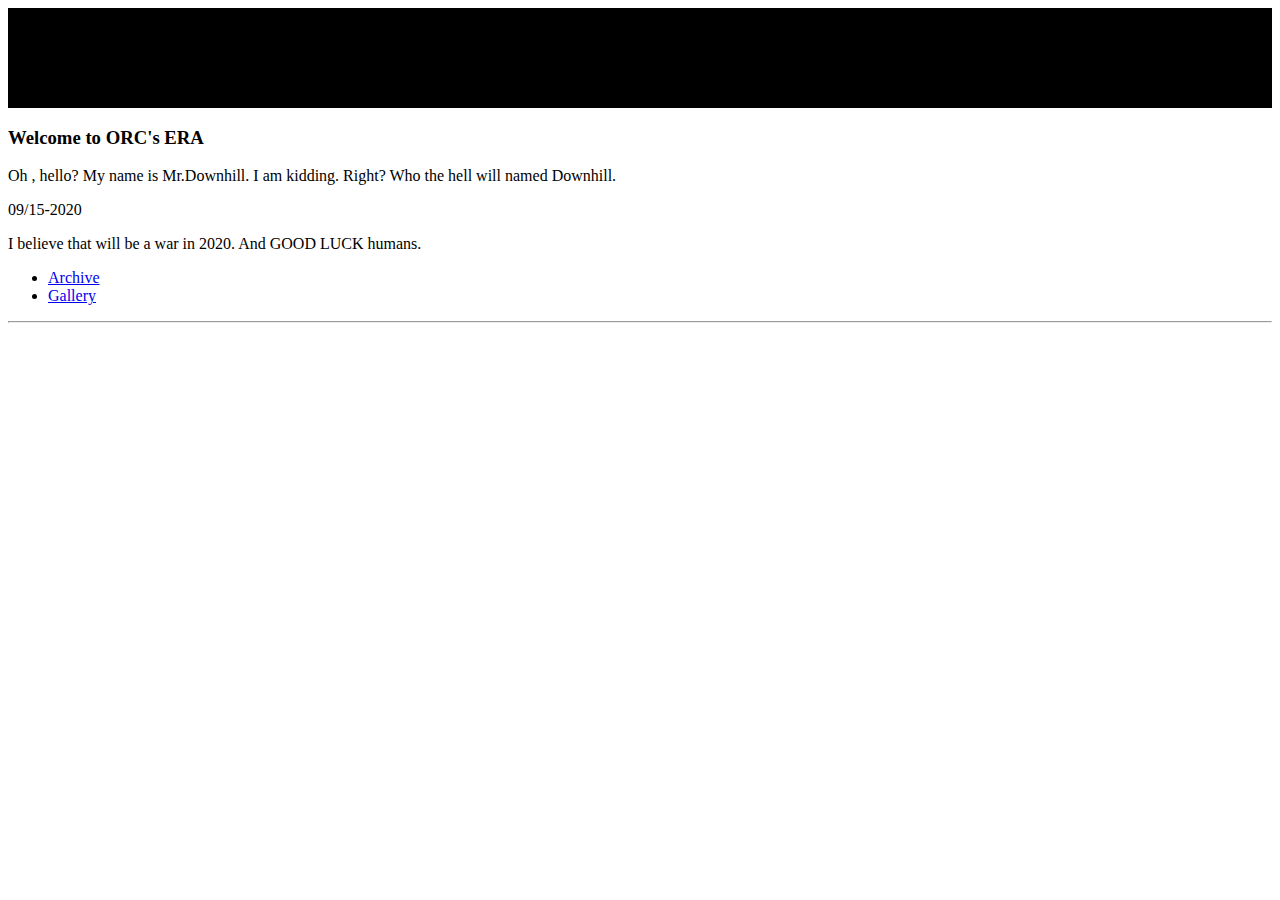
==== index.html @ 1ee69775 "Update index.html" ====
<html>
  <head>
    <title>Welcome to ORC's ERA</title>
  <style>
    .top{
      width:100%;
      height:100px;
      margin:0 auto;
      padding:0;
      background:black;
    }
    </style>
  
  </head>
  <body>
<div class="top">
    </div>

<h3>Welcome to ORC's ERA</h3>

<p>Oh , hello? My name is Mr.Downhill. I am kidding. Right? Who the hell will named Downhill.</p>

<p>09/15-2020</p>

<p>I believe that will be a war in 2020. And GOOD LUCK humans.</p>

<ul>
<li><a href="http://orcsera.com/archive">Archive</a></li>
<li><a href="http://orcsera.com/gallery">Gallery</a></li>
</ul>

<address>
<hr>  
  </address>

</body>
</html>
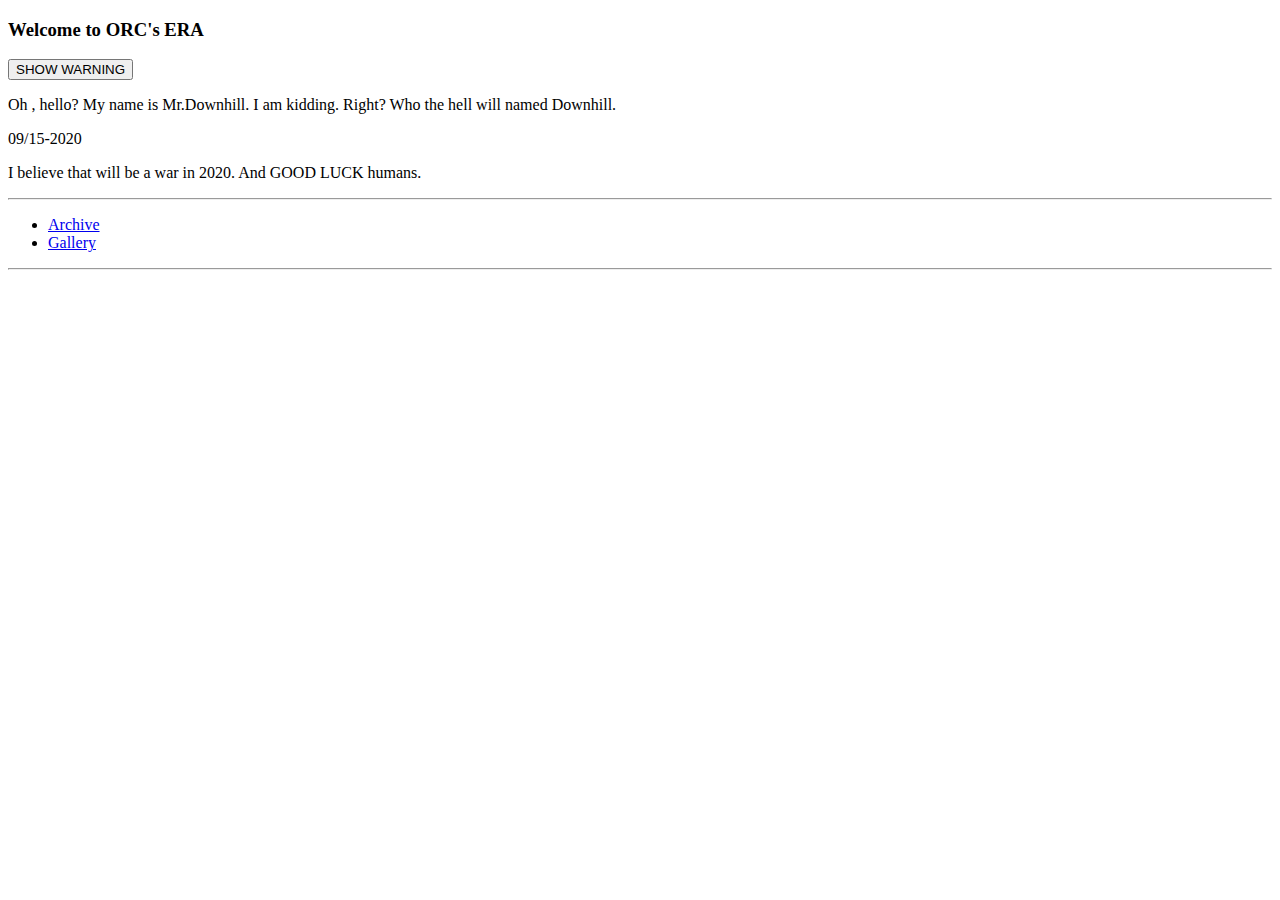
==== commit 23f5ad4f: "Update index.html" ====
--- a/index.html
+++ b/index.html
@@ -1,37 +1,27 @@
+<!doctype html >
 <html>
-  <head>
-    <title>Welcome to ORC's ERA</title>
-  <style>
-    .top{
-      width:100%;
-      height:100px;
-      margin:0 auto;
-      padding:0;
-      background:black;
-    }
-    </style>
-  
+<meta content="text/html; charset=utf-8" http-equiv="content-type">
+  <head><title>Welcome to ORC's ERA</title>
+    <link type="text/css" rel="stylesheet" href="css.css" />
+    <script src="script.js"></script>
   </head>
-  <body>
+<body>
 <div class="top">
-    </div>
+<h3>Welcome to ORC's ERA</h3><input type="button" onclick = "showAlert()" value = "SHOW WARNING" />
+</div>
+<div class="middle">
 
-<h3>Welcome to ORC's ERA</h3>
 
 <p>Oh , hello? My name is Mr.Downhill. I am kidding. Right? Who the hell will named Downhill.</p>
-
 <p>09/15-2020</p>
-
 <p>I believe that will be a war in 2020. And GOOD LUCK humans.</p>
-
+<hr>
 <ul>
-<li><a href="http://orcsera.com/archive">Archive</a></li>
-<li><a href="http://orcsera.com/gallery">Gallery</a></li>
+  <li><a href="http://orcsera.com/archive">Archive</a></li>
+  <li><a href="http://orcsera.com/gallery">Gallery</a></li>
 </ul>
-
-<address>
-<hr>  
-  </address>
-
+<hr>
+</div>
+<address> </address>
 </body>
 </html>
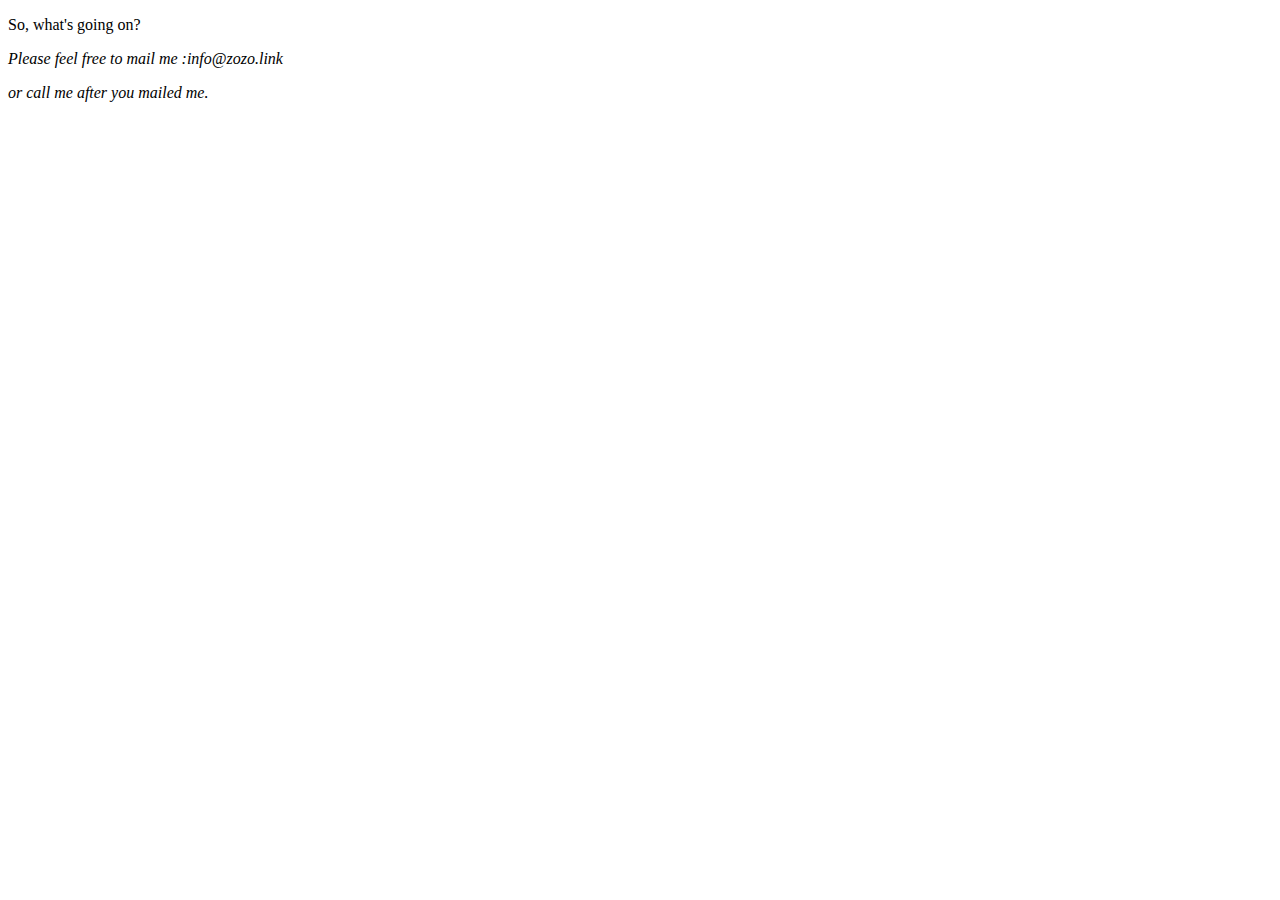
==== commit ddf69199: "Update index.html" ====
--- a/index.html
+++ b/index.html
@@ -1,27 +1,14 @@
 <!doctype html >
 <html>
 <meta content="text/html; charset=utf-8" http-equiv="content-type">
-  <head><title>Welcome to ORC's ERA</title>
-    <link type="text/css" rel="stylesheet" href="css.css" />
-    <script src="script.js"></script>
+  <head><title>RORO roro RORO roro RORO roro</title>
+   
   </head>
-<body>
-<div class="top">
-<h3>Welcome to ORC's ERA</h3><input type="button" onclick = "showAlert()" value = "SHOW WARNING" />
-</div>
-<div class="middle">
-
-
-<p>Oh , hello? My name is Mr.Downhill. I am kidding. Right? Who the hell will named Downhill.</p>
-<p>09/15-2020</p>
-<p>I believe that will be a war in 2020. And GOOD LUCK humans.</p>
-<hr>
-<ul>
-  <li><a href="http://orcsera.com/archive">Archive</a></li>
-  <li><a href="http://orcsera.com/gallery">Gallery</a></li>
-</ul>
-<hr>
-</div>
-<address> </address>
+<body> 
+  <p>So, what's going on?
+   <address>
+     <p>Please feel free to mail me :info@zozo.link
+     <p>or call me after you mailed me.
+  </address>
 </body>
 </html>
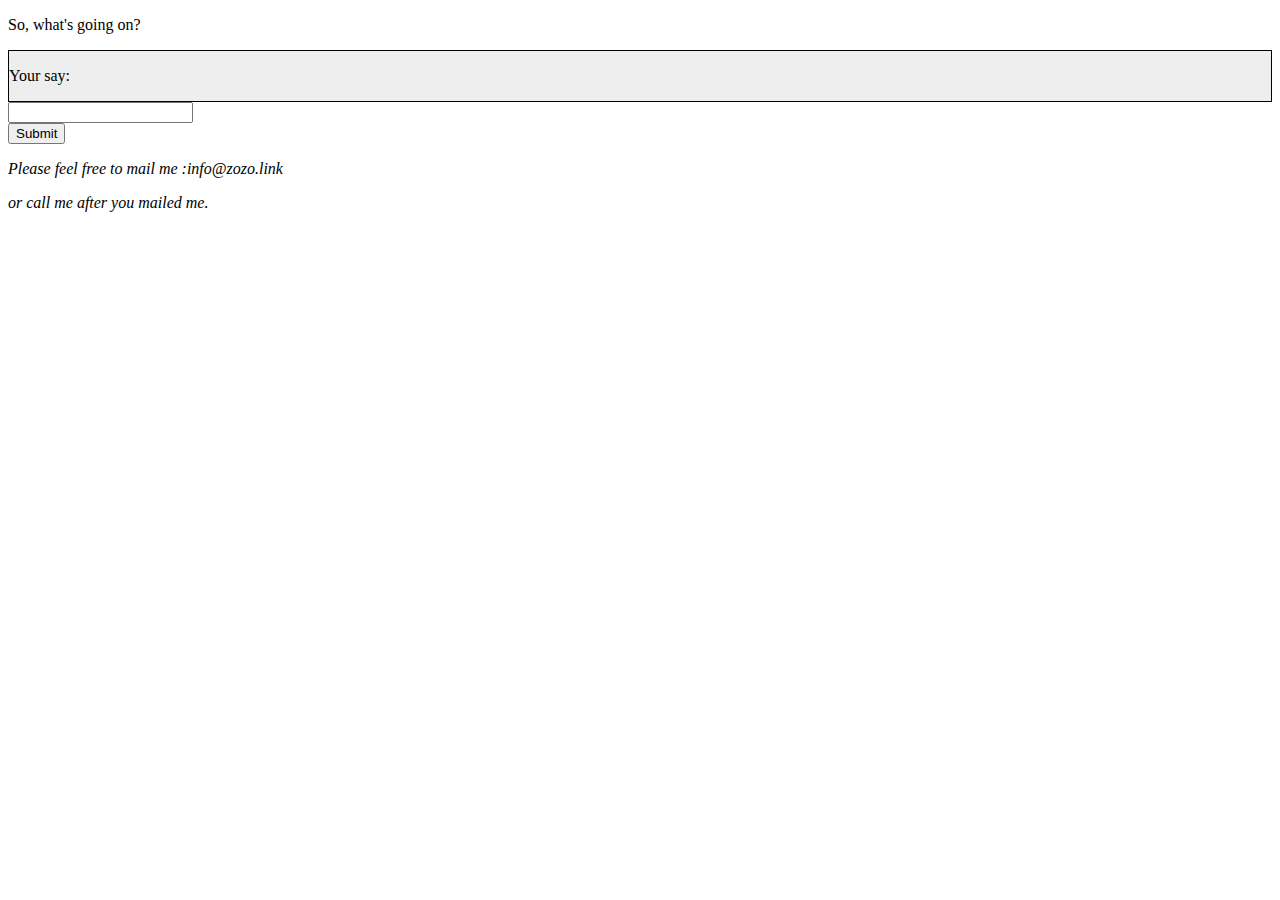
==== commit 82fe897f: "Update index.html" ====
--- a/index.html
+++ b/index.html
@@ -1,4 +1,4 @@
-<!doctype html >
+<!doctype html>
 <html>
 <meta content="text/html; charset=utf-8" http-equiv="content-type">
   <head><title>RORO roro RORO roro RORO roro</title>
@@ -6,6 +6,27 @@
   </head>
 <body> 
   <p>So, what's going on?
+    <div id="coversation" style="border:1px solid;background:#eee;">
+      <p>Your say:
+       
+  </div>
+  <script>
+    num = 1;
+    function say(id){
+      var id = document.getElementById(id);
+      var word = id.value;
+      var up = document.getElementById(""conversation);
+      
+      var down  = document.createElement("p");
+      var txt = document.createTextNode(word);
+      down.appendChild(txt);
+      up.appendChild(down);
+      num++;     
+    }
+  </script>
+   <input type="text" id="write" /><br>
+  <input type="submit" onclick = "say('write')"/>
+  
    <address>
      <p>Please feel free to mail me :info@zozo.link
      <p>or call me after you mailed me.
